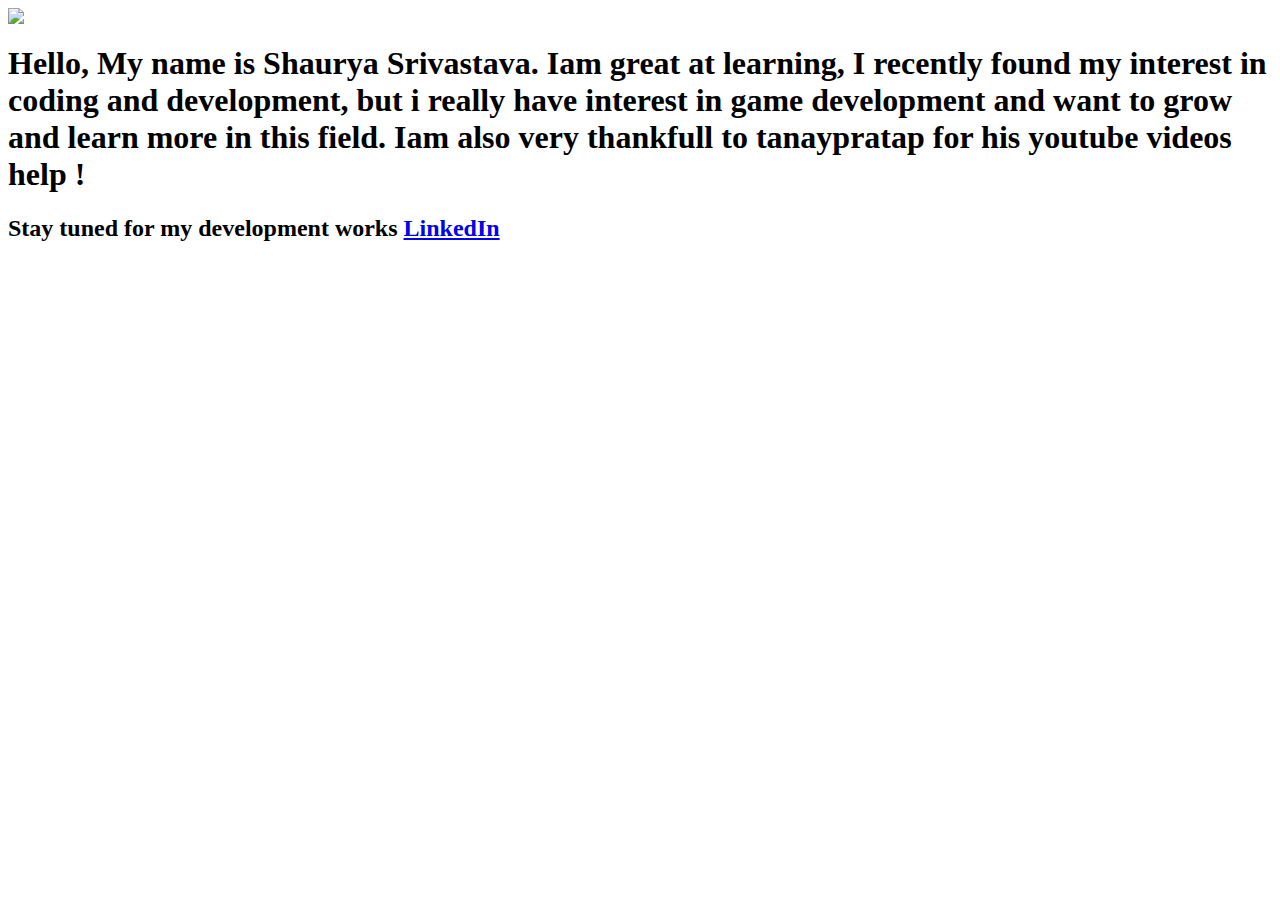
==== website_portfolio/index.html @ b004d18b "website update" ====
<html>
    <head>
        <title> Shaurya Srivastava </title>
        <meta content ="width=device-width, initial-scale=1" name="viewport">
        <meta name="theme-color" content=#1bbc9b />
        <link href="css/main.css" rel="stylesheet" />   
    </head>
        <body>
            <header class="site-header">
                <img class="profile-pic" src="https://instagram.fknu1-1.fna.fbcdn.net/v/t51.2885-19/s320x320/117858022_354905275541389_128638199247935658_n.jpg?_nc_ht=instagram.fknu1-1.fna.fbcdn.net&_nc_ohc=-DG5GedGTUsAX8b6K9B&tp=1&oh=ba923c3cf8013d6ebaaec7c661be128e&oe=6038F065"/>
                <div class="site-header-content">
                
                <h1> Hello, My name is Shaurya Srivastava. Iam great at learning, I recently found my interest in coding and development, but i really have interest in game development and want to grow and learn more in this field. Iam also very thankfull to tanaypratap for his youtube videos help ! </h1>
                <h2>Stay tuned for my development works <a class="s-link" href="www.linkedin.com/in/shaurya-srivastava-10b212195">LinkedIn</a></h2> 
            </div>   
            </header>
        </body>
    </html>
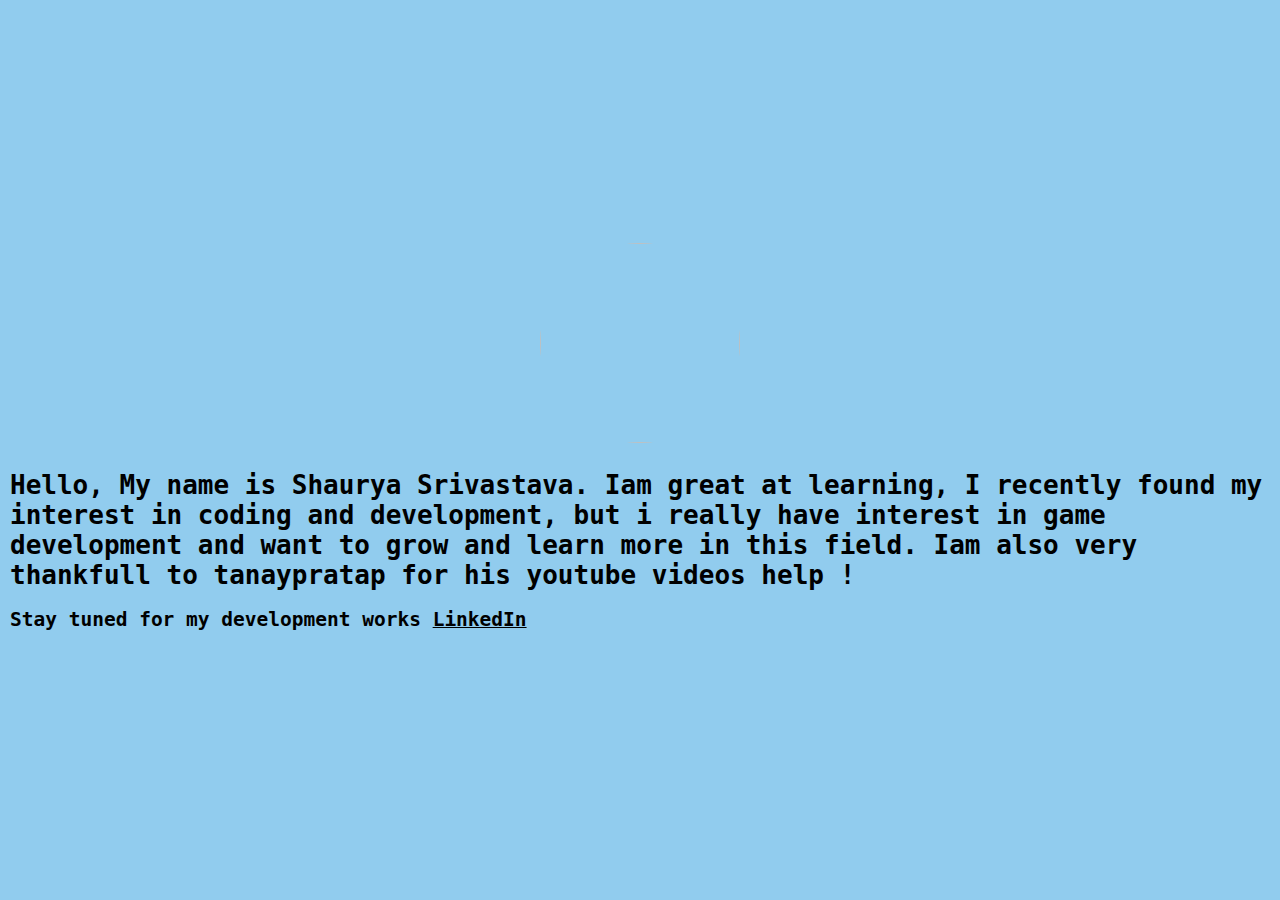
==== commit e95e37e9: "pic and css updated" ====
--- a/website_portfolio/index.html
+++ b/website_portfolio/index.html
@@ -3,11 +3,11 @@
         <title> Shaurya Srivastava </title>
         <meta content ="width=device-width, initial-scale=1" name="viewport">
         <meta name="theme-color" content=#1bbc9b />
-        <link href="css/main.css" rel="stylesheet" />   
+        <link href="main.css" rel="stylesheet" />   
     </head>
         <body>
             <header class="site-header">
-                <img class="profile-pic" src="https://instagram.fknu1-1.fna.fbcdn.net/v/t51.2885-19/s320x320/117858022_354905275541389_128638199247935658_n.jpg?_nc_ht=instagram.fknu1-1.fna.fbcdn.net&_nc_ohc=-DG5GedGTUsAX8b6K9B&tp=1&oh=ba923c3cf8013d6ebaaec7c661be128e&oe=6038F065"/>
+                <img class="profile-pic" src="https://media-exp3.licdn.com/dms/image/C4D03AQEfe0czgRGlUg/profile-displayphoto-shrink_800_800/0/1618682352046?e=1631750400&v=beta&t=PCaDAtbjNSFAGVmWygIrE22WMeKMox8BkskCa_TbyAw"/>
                 <div class="site-header-content">
                 
                 <h1> Hello, My name is Shaurya Srivastava. Iam great at learning, I recently found my interest in coding and development, but i really have interest in game development and want to grow and learn more in this field. Iam also very thankfull to tanaypratap for his youtube videos help ! </h1>
--- a/website_portfolio/main.css
+++ b/website_portfolio/main.css
@@ -0,0 +1,28 @@
+.site-header {
+    background-color: #91ccee;
+    color:#000000;
+    height: 100vh;
+    font-family: monospace;
+    display:flex;
+    flex-direction: column;
+    justify-content: center;
+    align-items: center;
+
+}
+.site-header-content {
+    margin: 10px;
+
+}
+.profile-pic{
+    border-radius: 50%;
+    height:200px;
+    width:200px;   
+    align-self: center;
+    box-shadow: #175240;
+}
+.s-link{
+    color: #000000;
+}
+body{
+    margin: 0;
+}
